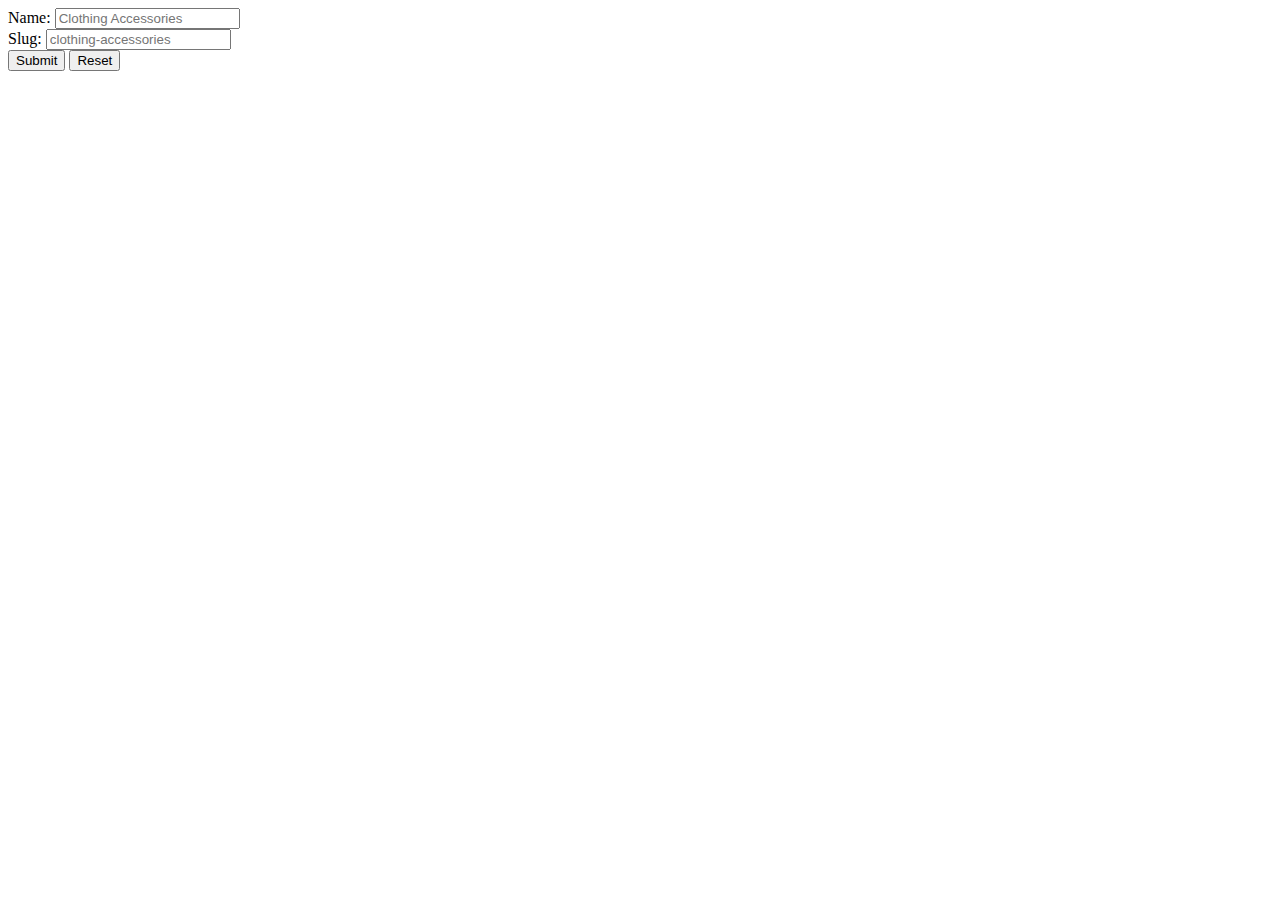
==== src/main/resources/templates/categories_add.html @ 27421804 "Added the controller and HTML form" ====
<!doctype html>
<html lang="en">
<head>
    <meta charset="UTF-8">
    <meta name="viewport"
          content="width=device-width, user-scalable=no, initial-scale=1.0, maximum-scale=1.0, minimum-scale=1.0">
    <meta http-equiv="X-UA-Compatible" content="ie=edge">
    <title>Document</title>
</head>
<body>
    <form method="post" action="">
        <label>Name:
            <input name="name" placeholder="Clothing Accessories">
        </label>
        <br>
        <label>
            Slug:
            <input name="slug" placeholder="clothing-accessories">
        </label>
        <br>
        <button>Submit</button>
        <button type="reset">Reset</button>
    </form>
</body>
</html>
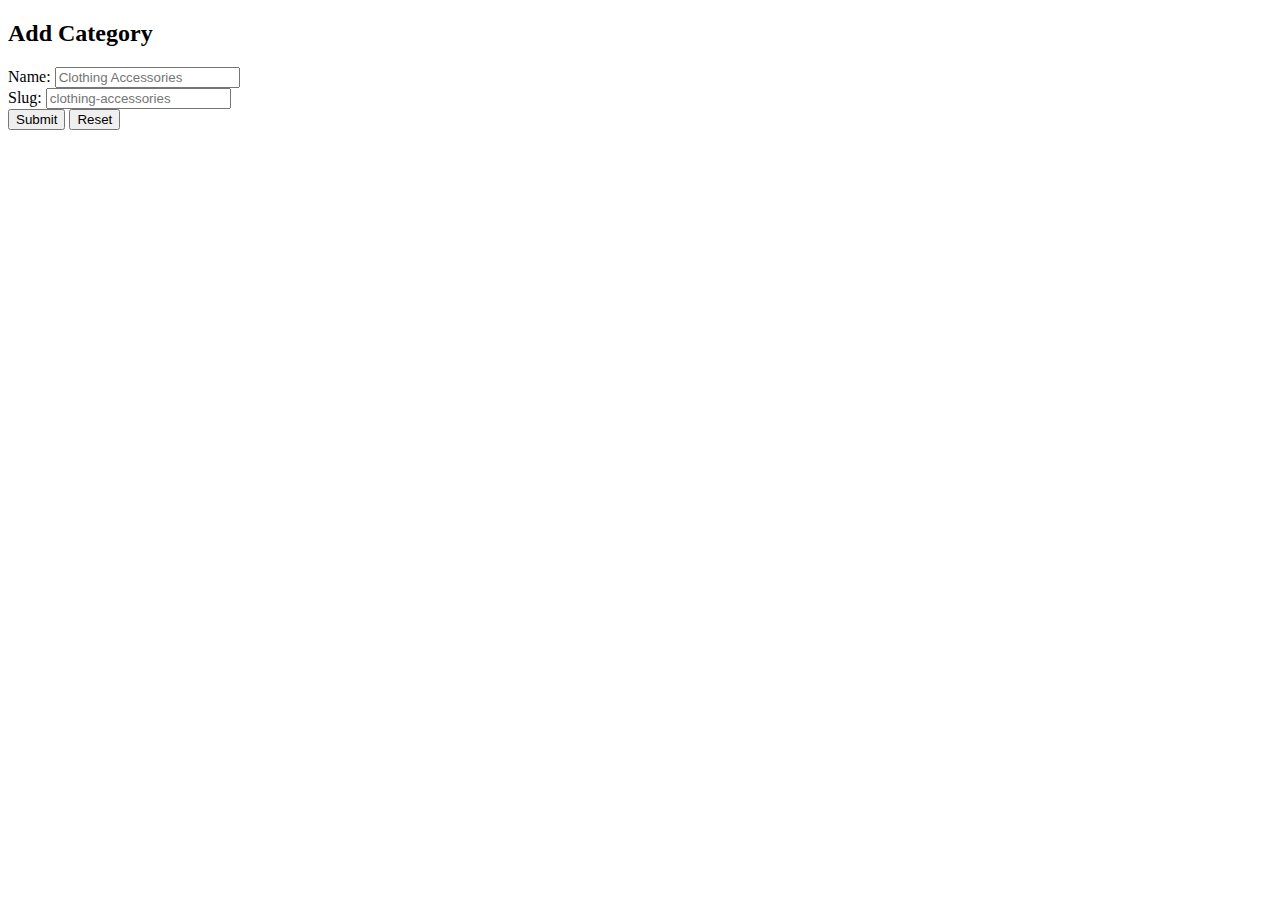
==== commit 5222d079: "Added products" ====
--- a/src/main/resources/templates/categories_add.html
+++ b/src/main/resources/templates/categories_add.html
@@ -8,8 +8,10 @@
     <title>Document</title>
 </head>
 <body>
+    <h2>Add Category</h2>
     <form method="post" action="">
-        <label>Name:
+        <label>
+            Name:
             <input name="name" placeholder="Clothing Accessories">
         </label>
         <br>
@@ -21,5 +23,6 @@
         <button>Submit</button>
         <button type="reset">Reset</button>
     </form>
+
 </body>
 </html>